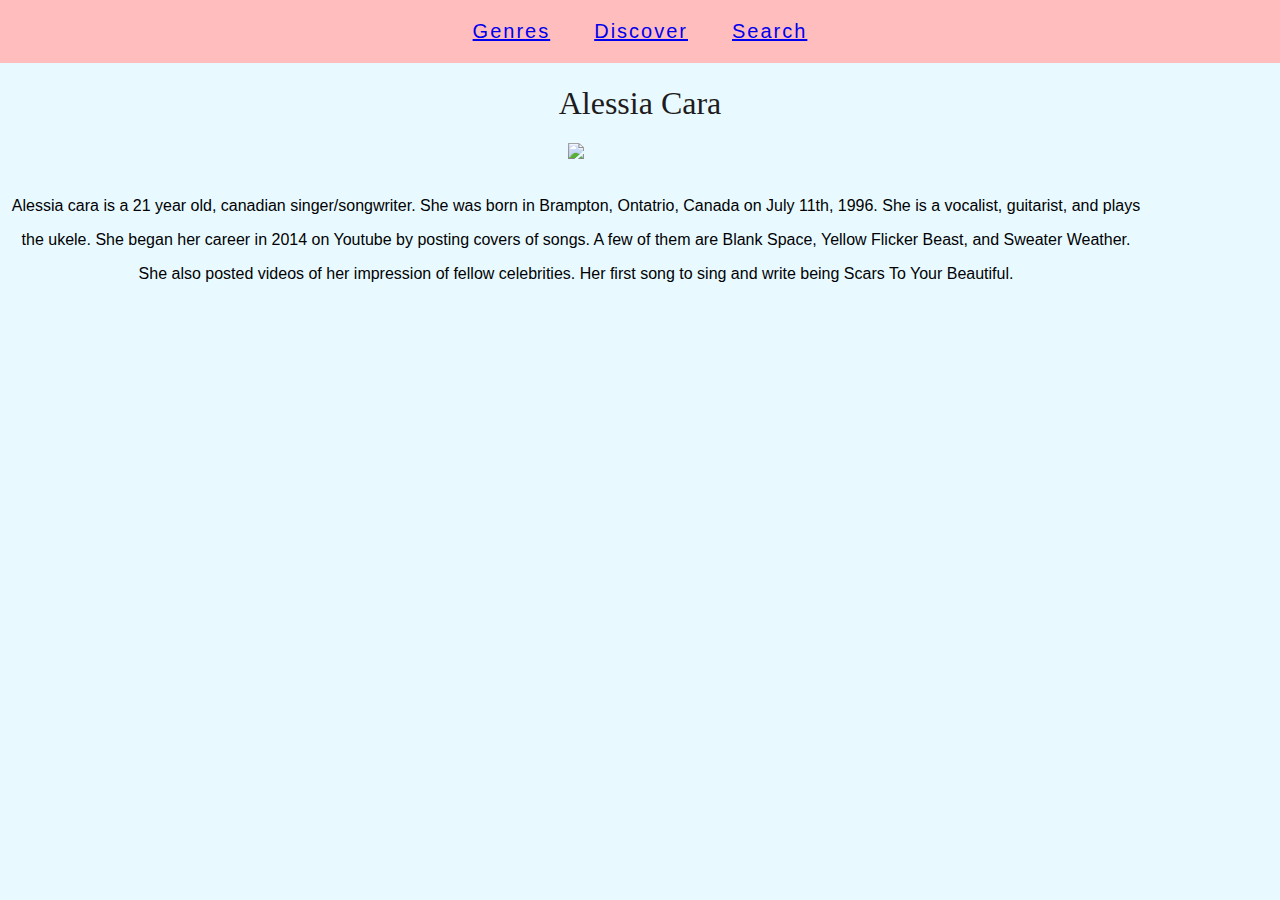
==== index.html @ 81b8b7cc "Add files via upload" ====
<!DOCTYPE html> 
<html>
<head> 
 <title>Alessandra Cara</title>
 <link href="style.css" type="text/css" rel="stylesheet">
</head> 
<body>

  <div class="navigation">
    <uL>
       <li> <a href= "genres.html">Genres</a></li>
       <li> <a href= "discover.html">Discover</a></li>
       <li> <a href= "search.html">Search</a></li>
    </ul>
   </div>

   <div class="content-box">
     <div class="content-header">
       <h1>Alessia Cara</h1>
    </div>

<div class="alessia">
  <div class="alessia-img">
    <img
    src="https://upload.wikimedia.org/wikipedia/commons/thumb/e/e9/Alessia_Cara_press_photo_2015.png/220px-Alessia_Cara_press_photo_2015.png"
    width="250px"
  </div>
      
    <div class="content-body">
    <p> Alessia cara is a 21 year old, canadian singer/songwriter. She was born in Brampton, Ontatrio, Canada on July 
      11th, 1996. She is a vocalist, guitarist, and plays the ukele. She began her career in 2014 on Youtube by posting
      covers of songs. A few of them are Blank Space, Yellow Flicker Beast, and Sweater Weather. She also posted videos
      of her impression of fellow celebrities. Her first song to sing and write being Scars To Your Beautiful.</p>
    </div>
</body>
</html>
---- style.css ----
html, body {
  width: 100%;
  margin: 0 0 0 0;
  padding: 0 0 0 0;
}

* {
border: 1px solid rgba (o,o,o,o)
}
body {
  background-color: rgb(232,250,255); 
}

.navigation {
  background-color: rgb(255,189,189);
  height: top;
  text-align: center;
  /*position: fixed;*/
  left: 0;
  top: 1; 
  z-index: 999;
  width: 100%;}

.navigation ul {
  padding: 0;
  margin: 0 0 0 0;
}

 .navigation li {
  color:#1f1c20;
  display: inline-block;
  font-family: 'PT Sans', sans-serif;
  font-size: 20px;
  font-weight: 100;
  letter-spacing: 2px;
  margin: 20px;
 }

 h1 { 
   color: #1f1c20;
font-family: 'Cookie', cursive;
   font-weight: 300;
   line-height: 40px;
   margin: 0 auto;
   padding: 20px;
   /*position: relative;
   top: 130px;*/
   width: 70%;
   text-align: center;
 }
 
.alessia {
  /*margin: 60px auto;*/
  padding: 0px 0px 0px 0px;
  width: 90%;
  border-width: 2px 2px 2px 2px
}

.alessia-img {
  display: inline-block;
  text-align: center;
  /*margin-top: 20px;*/
}

.alessia-description {
  display: inline-block;
  width: 70%;
}

 p {
   color: rgb(1, 1, 3);
  font-family: 'Abel', sans-serif;
   font-weight: 148;
   line-height: 34px; 
   min-width: 100px;
   max-height: 200px;
   min-height: 200px;
   max-height:300px;
   padding: 10px 10px 10px 10px;
 }
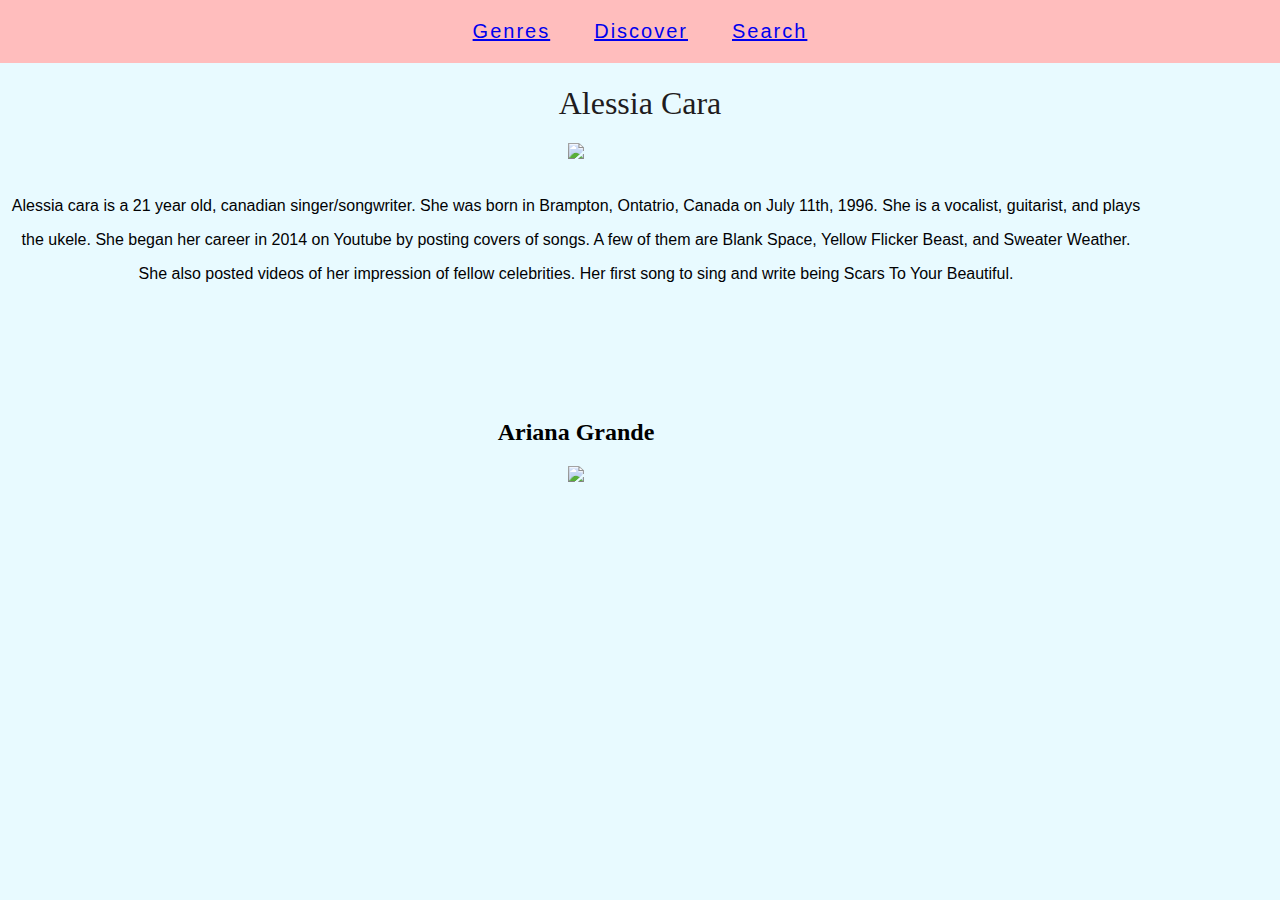
==== commit 55f9458a: "Update index.html" ====
--- a/index.html
+++ b/index.html
@@ -32,5 +32,13 @@
       covers of songs. A few of them are Blank Space, Yellow Flicker Beast, and Sweater Weather. She also posted videos
       of her impression of fellow celebrities. Her first song to sing and write being Scars To Your Beautiful.</p>
     </div>
-</body>
-</html>+
+   <h2>Ariana Grande</h2>
+     <div class="ariana">
+       <div class="ariana-img">
+        <img 
+         src="http://cdn.playbuzz.com/cdn/77cbaf58-5950-43ff-874d-90e23d5904ae/e41f9336-5f3f-4362-a671-82bce7c77c4d.jpg"
+         width="250px"
+             </div>
+   </body>
+</html>
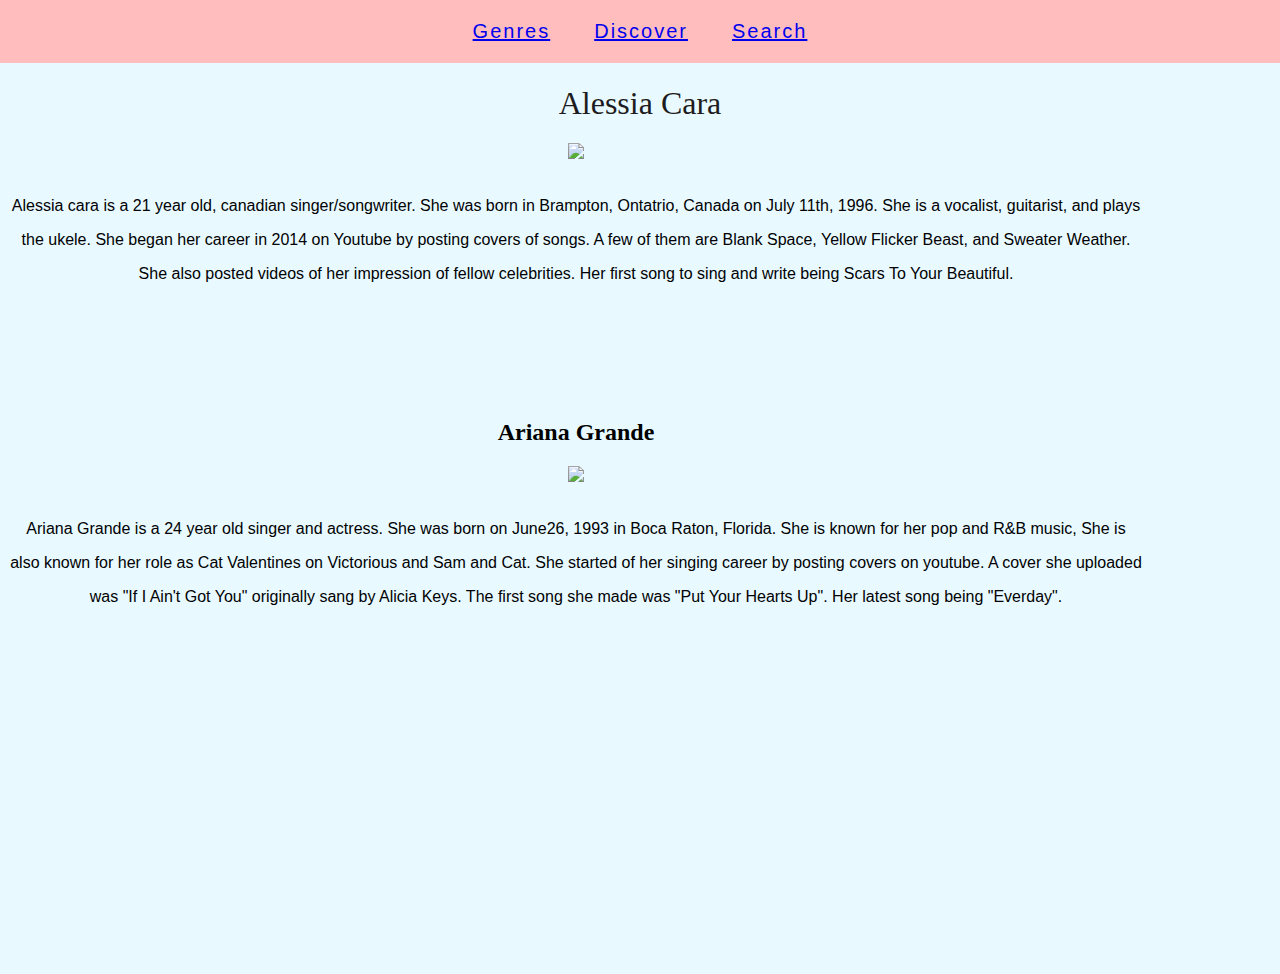
==== commit e20902db: "Update index.html" ====
--- a/index.html
+++ b/index.html
@@ -32,7 +32,8 @@
       covers of songs. A few of them are Blank Space, Yellow Flicker Beast, and Sweater Weather. She also posted videos
       of her impression of fellow celebrities. Her first song to sing and write being Scars To Your Beautiful.</p>
     </div>
-
+   
+<div>
    <h2>Ariana Grande</h2>
      <div class="ariana">
        <div class="ariana-img">
@@ -40,5 +41,12 @@
          src="http://cdn.playbuzz.com/cdn/77cbaf58-5950-43ff-874d-90e23d5904ae/e41f9336-5f3f-4362-a671-82bce7c77c4d.jpg"
          width="250px"
              </div>
+    <div class="content-body">
+     <p> Ariana Grande is a 24 year old singer and actress. She was born on June26, 1993 in Boca Raton, Florida. She is known for her pop and R&B music,
+      She is also known for her role as Cat Valentines on Victorious and Sam and Cat. She started of her singing career by posting covers on 
+      youtube. A cover she uploaded was "If I Ain't Got You" originally sang by Alicia Keys. The first song she made was "Put Your Hearts Up".
+      Her latest song being "Everday".<p>
+        </div>
+    
    </body>
 </html>
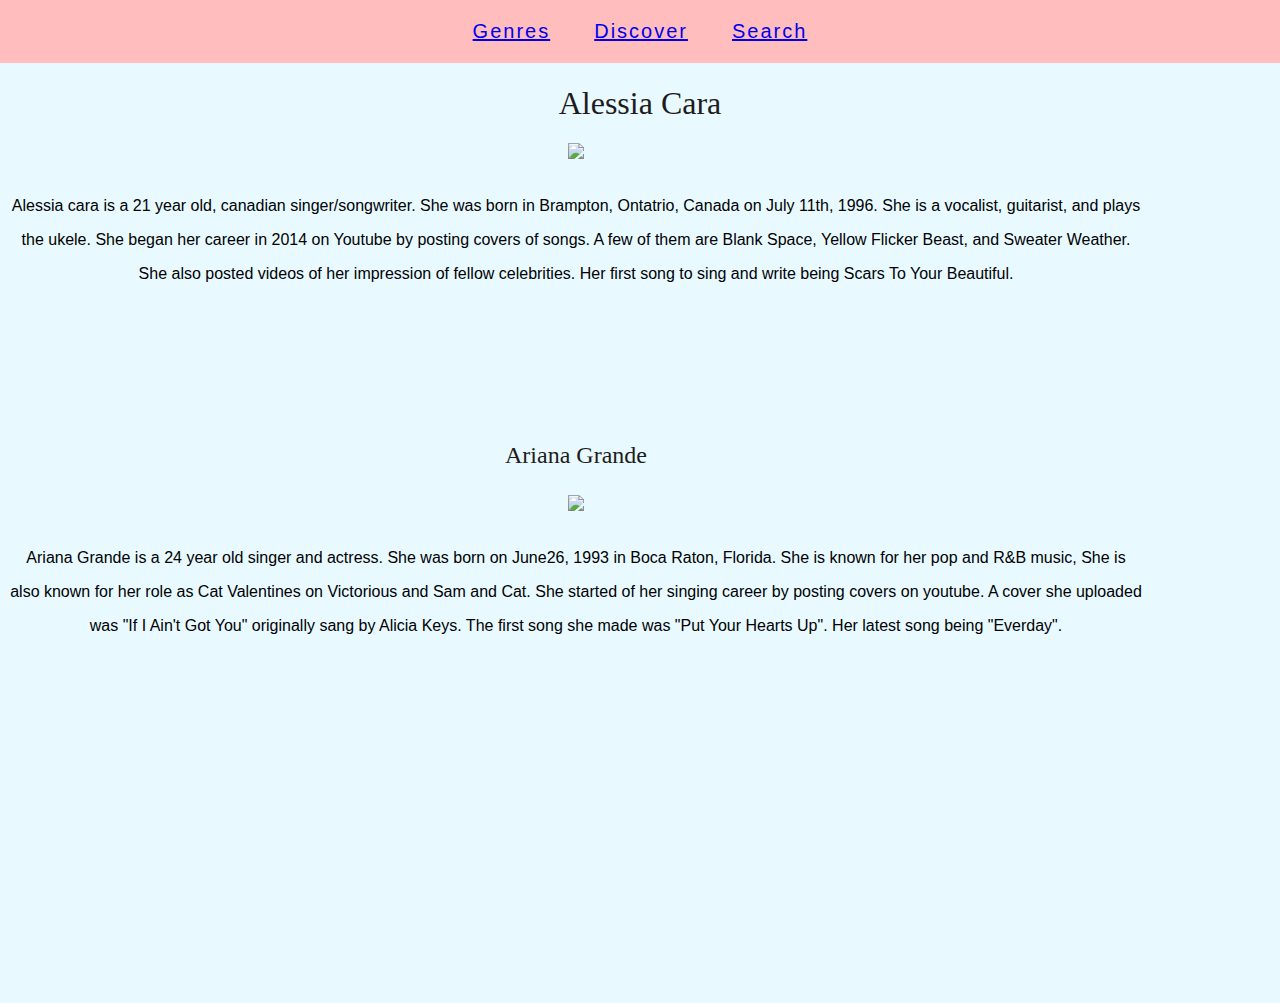
==== commit a77c0445: "Update index.html" ====
--- a/index.html
+++ b/index.html
@@ -1,7 +1,7 @@
 <!DOCTYPE html> 
 <html>
 <head> 
- <title>Alessandra Cara</title>
+ <title>Musician's Biography</title>
  <link href="style.css" type="text/css" rel="stylesheet">
 </head> 
 <body>
--- a/style.css
+++ b/style.css
@@ -77,4 +77,15 @@
    min-height: 200px;
    max-height:300px;
    padding: 10px 10px 10px 10px;
- }+ }
+
+h2{
+  color: #1f1c20;
+  font-family: 'Cookie', cursive;
+  font-weight: 300;
+  line-height:40px;
+  margin: 0 auto;
+  padding: 20px;
+  width: 70%;
+  text-align: center;
+}
